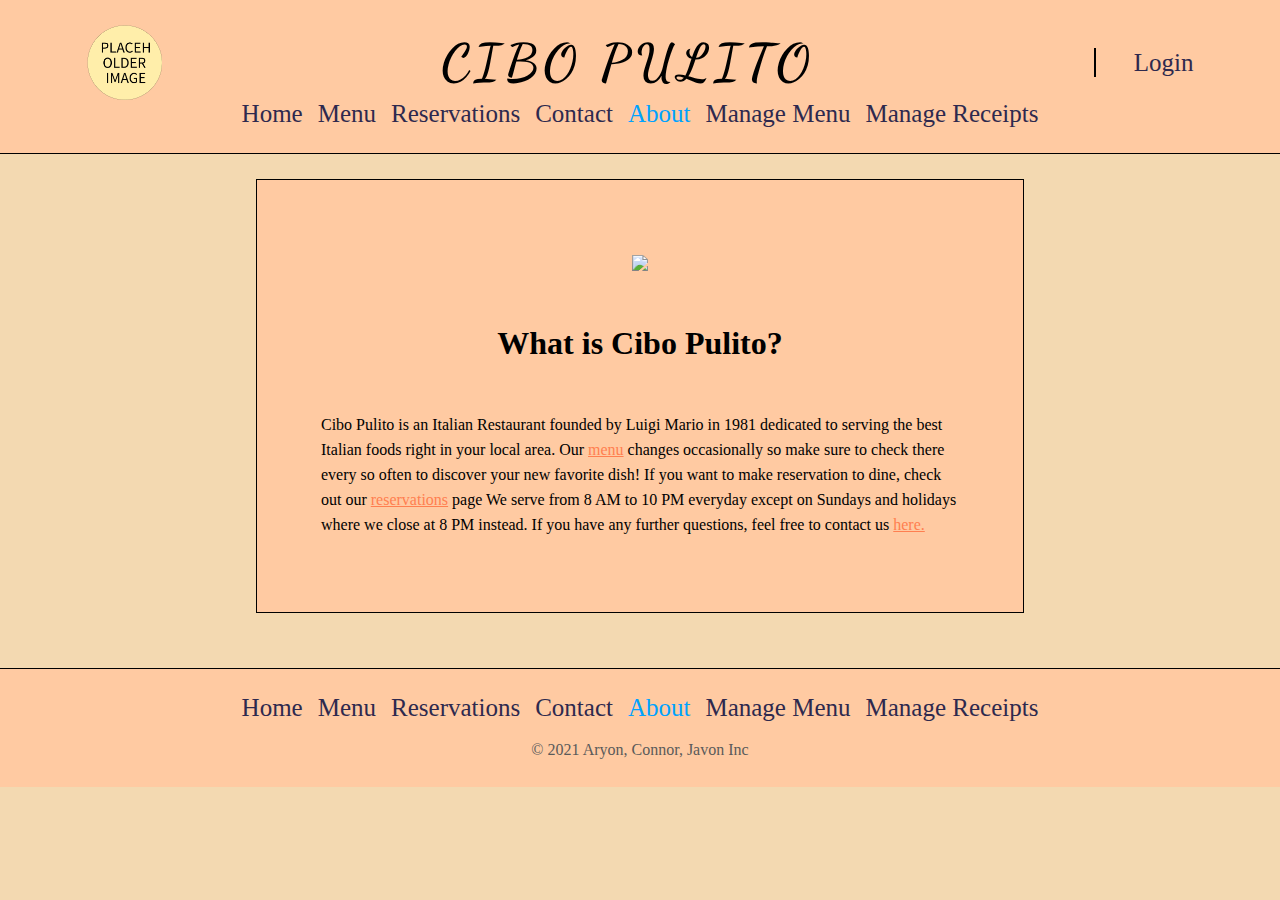
==== About.html @ ee27797b "Mild changes to all pages; Started the Contact Page" ====
<!DOCTYPE html>
    <head>
        <link rel="stylesheet" type="text/css" href="headFoot.css">
        <script src="https://ajax.googleapis.com/ajax/libs/jquery/3.5.1/jquery.min.js"></script>
    </head>
    <body>
        <header>
            <div class="top">
                <img src="IMGS/TEMPIMG.png">
                <h1 class="headTitle">CIBO PULITO</h1>
                <div class="loginButt">
                    <a href="Cart.html"><ion-icon name="cart-outline"></ion-icon></a>
                    <a href="Authentication.html">Login</a>
                </div>
            </div>
            <nav class="links">
                <a href="index.html">Home</a>
                <a href="Menu.html">Menu</a>
                <a href="Reservations.html">Reservations</a>
                <a href="Contact.html">Contact</a>
                <a href="About.html" class="active">About</a>
                <a href="MenuManage.html" class="manageOnly">Manage Menu</a>
                <a href="ReceiptManage.html" class="manageOnly">Manage Receipts</a>
            </nav>
        </header>
        
        <section style="padding-bottom:75px; padding-top:75px;">
            <center><img src="https://assets.bonappetit.com/photos/5ca680eff7c9b51309c95d26/16:9/w_2560%2Cc_limit/luigis-2.jpg" style="background-size: cover; height: 50vh; padding-bottom:50px;"></center>
            <h1 style="padding-bottom:50px;"><center>What is Cibo Pulito?</center></h1>
            <p>Cibo Pulito is an Italian Restaurant founded by Luigi Mario in 1981 dedicated to serving the best Italian foods right in your local area. Our <a href="Menu.html">menu</a> changes occasionally so make sure to check there every so often to discover your new favorite dish! If you want to make reservation to dine, check out our <a href="Reservations.html">reservations</a> page We serve from 8 AM to 10 PM everyday except on Sundays and holidays where we close at 8 PM instead. If you have any further questions, feel free to contact us <a href="Contact.html">here.</a></p>
        </section>

        <style>

        body {
            background-color: #f3d9b1;
        }
        
        section {
            width: 60%;
            margin:0 auto;
            margin-top: 25px;
            padding: 5%;
            justify-content: center;
            background-color: #ffcaa2;
            border: 1px solid black
        }

        section p {
            
        }

        p{
            line-height: 25px;
        }

        a{
            color:coral;
        }
        </style>
        
        <footer>
            <div class="footer">
                <nav class="links">
                    <a href="index.html">Home</a>
                    <a href="Menu.html">Menu</a>
                    <a href="Reservations.html">Reservations</a>
                    <a href="Contact.html">Contact</a>
                    <a href="About.html" class="active">About</a>
                    <a href="MenuManage.html" class="manageOnly">Manage Menu</a>
                    <a href="ReceiptManage.html" class="manageOnly">Manage Receipts</a>
                </nav>
                <p>&copy; 2021 Aryon, Connor, Javon Inc</p>
            </div>
        </footer>


        <script type="module" src="https://unpkg.com/ionicons@5.5.2/dist/ionicons/ionicons.esm.js"></script>
        <script nomodule src="https://unpkg.com/ionicons@5.5.2/dist/ionicons/ionicons.js"></script>
    </body>
</html>
---- headFoot.css ----
@import url('https://fonts.googleapis.com/css2?family=Dancing+Script&display=swap');

* {
    padding: 0;
    margin: 0;
    box-sizing: border-box;
}

body {
    background-color: #F3D9B1;
}

.font {
    font-family: 'Dancing Script', cursive;
}

.headTitle {
    text-align: center;
    letter-spacing: 5px;
    font-size: 320%;
    text-transform: uppercase;
    font-family: 'Dancing Script', cursive;
}

header, footer {
    padding: 25px;
    background-color: #ffcaa2;
    display: flex;
    width: 100%;
    justify-content: center;
    align-items: center;
    flex-direction: column;
    border-bottom: 1px solid black;
}

.links {
    width: 80%;
    margin: 0 auto;
    display: flex;
    flex-wrap: wrap;
    justify-content: center;
    align-items: center;
    text-align: center;
    grid-column-gap: 15px;
}

.links a, header a{
    text-decoration: none;
    font-size: 25px;
    transition: font-size 250ms;
}

header .top {
    width: 90%;
    display: flex;
    flex-direction: row;
    justify-content: space-between;
    align-items: center;
}

header img {
    width: 75px;
    height: auto;
}

.links a:link, .links a:visited, header a:link, header a:visited {
    color: #2E294E;
}

.links a:hover, .links a:active, header a:hover, header a:active {
    color: #00a2ff;
}

header .loginButt{
    width: 100px;
    display: flex;
    flex-direction: row;
    justify-content: space-between;
}

header .loginButt * {
    font-size: 25px;
}

header .loginButt ion-icon {
    border: 1px solid black;
    background-color: white;
}

footer {
    border-bottom:unset;
    border-top: 1px solid black;
    margin-top: 55px;
    padding-bottom: 25px;
}

.footer {
    width: 100%;
}

.footer p {
    margin-top: 15px;
    color: rgb(90, 90, 90);
    text-align: center;
}

.active {
    color: #00a2ff !important;
}

@media screen and (max-width: 750px) {
    .links a {
        font-size: 20px;
    }

    header .loginButt {
        flex-direction: column;
        text-align: center;
    }
}
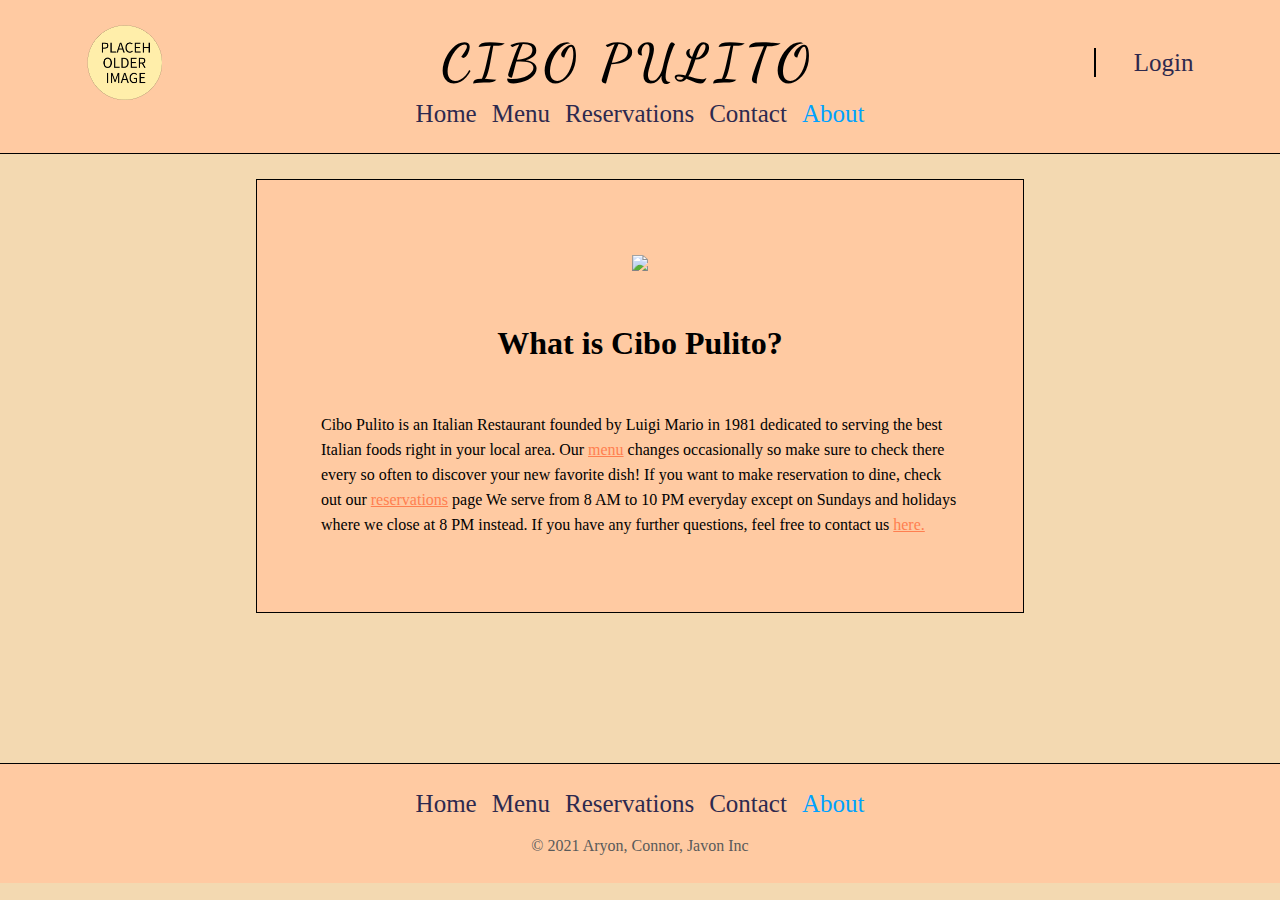
==== commit d35a4424: "Login finished 100%" ====
--- a/About.html
+++ b/About.html
@@ -2,6 +2,10 @@
     <head>
         <link rel="stylesheet" type="text/css" href="headFoot.css">
         <script src="https://ajax.googleapis.com/ajax/libs/jquery/3.5.1/jquery.min.js"></script>
+
+        <script src="loginCheck.js"></script>
+
+        <title>Cibo Pulito - About</title>
     </head>
     <body>
         <header>
@@ -10,7 +14,7 @@
                 <h1 class="headTitle">CIBO PULITO</h1>
                 <div class="loginButt">
                     <a href="Cart.html"><ion-icon name="cart-outline"></ion-icon></a>
-                    <a href="Authentication.html">Login</a>
+                    <a href="Authentication.html" class="authenticationButt">Login</a>
                 </div>
             </div>
             <nav class="links">
@@ -46,10 +50,6 @@
             border: 1px solid black
         }
 
-        section p {
-            
-        }
-
         p{
             line-height: 25px;
         }
--- a/headFoot.css
+++ b/headFoot.css
@@ -88,10 +88,12 @@
 }
 
 footer {
+    position: relative;
+    height: 120px;
     border-bottom:unset;
     border-top: 1px solid black;
-    margin-top: 55px;
-    padding-bottom: 25px;
+    padding: 25px 0;
+    margin-top: 150px;
 }
 
 .footer {
@@ -108,6 +110,10 @@
     color: #00a2ff !important;
 }
 
+.manageOnly {
+    display: none;
+}
+
 @media screen and (max-width: 750px) {
     .links a {
         font-size: 20px;
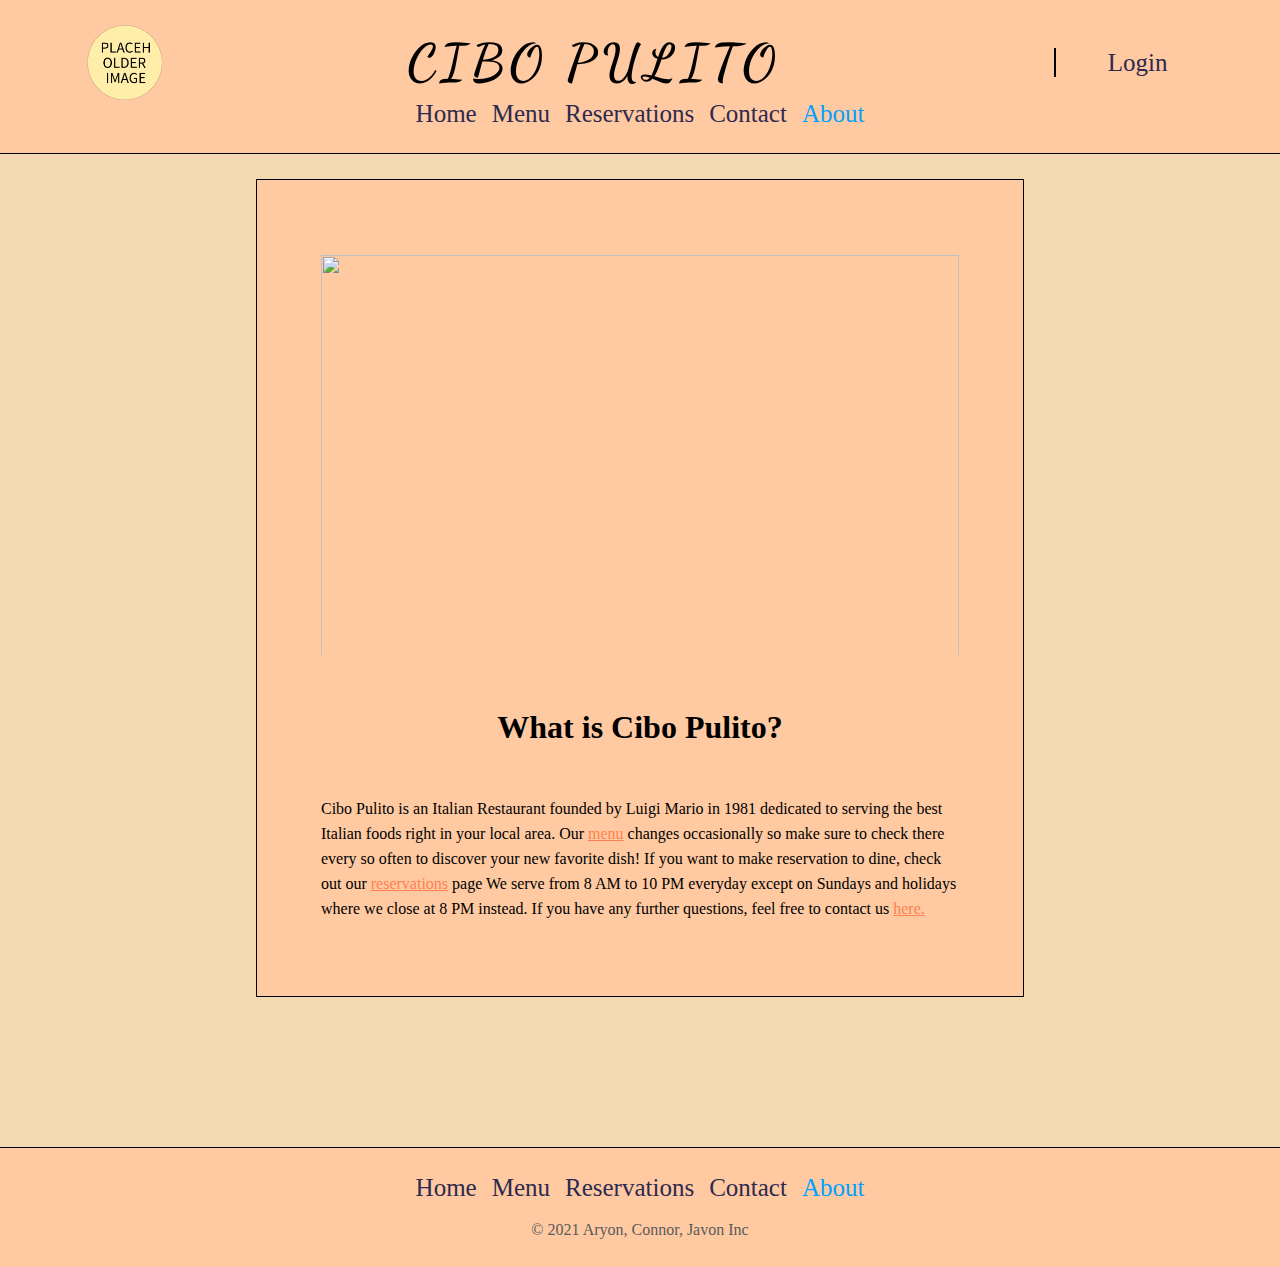
==== commit a4e47005: "About and Cart revision" ====
--- a/About.html
+++ b/About.html
@@ -29,7 +29,7 @@
         </header>
         
         <section style="padding-bottom:75px; padding-top:75px;">
-            <center><img src="https://assets.bonappetit.com/photos/5ca680eff7c9b51309c95d26/16:9/w_2560%2Cc_limit/luigis-2.jpg" style="background-size: cover; height: 50vh; padding-bottom:50px;"></center>
+            <center><img src="https://assets.bonappetit.com/photos/5ca680eff7c9b51309c95d26/16:9/w_2560%2Cc_limit/luigis-2.jpg" style="background-size: cover; height: 50vh; padding-bottom:50px; width: 100%;"></center>
             <h1 style="padding-bottom:50px;"><center>What is Cibo Pulito?</center></h1>
             <p>Cibo Pulito is an Italian Restaurant founded by Luigi Mario in 1981 dedicated to serving the best Italian foods right in your local area. Our <a href="Menu.html">menu</a> changes occasionally so make sure to check there every so often to discover your new favorite dish! If you want to make reservation to dine, check out our <a href="Reservations.html">reservations</a> page We serve from 8 AM to 10 PM everyday except on Sundays and holidays where we close at 8 PM instead. If you have any further questions, feel free to contact us <a href="Contact.html">here.</a></p>
         </section>
--- a/headFoot.css
+++ b/headFoot.css
@@ -72,10 +72,10 @@
 }
 
 header .loginButt{
-    width: 100px;
+    width: 15%;
     display: flex;
     flex-direction: row;
-    justify-content: space-between;
+    justify-content: space-around;
 }
 
 header .loginButt * {
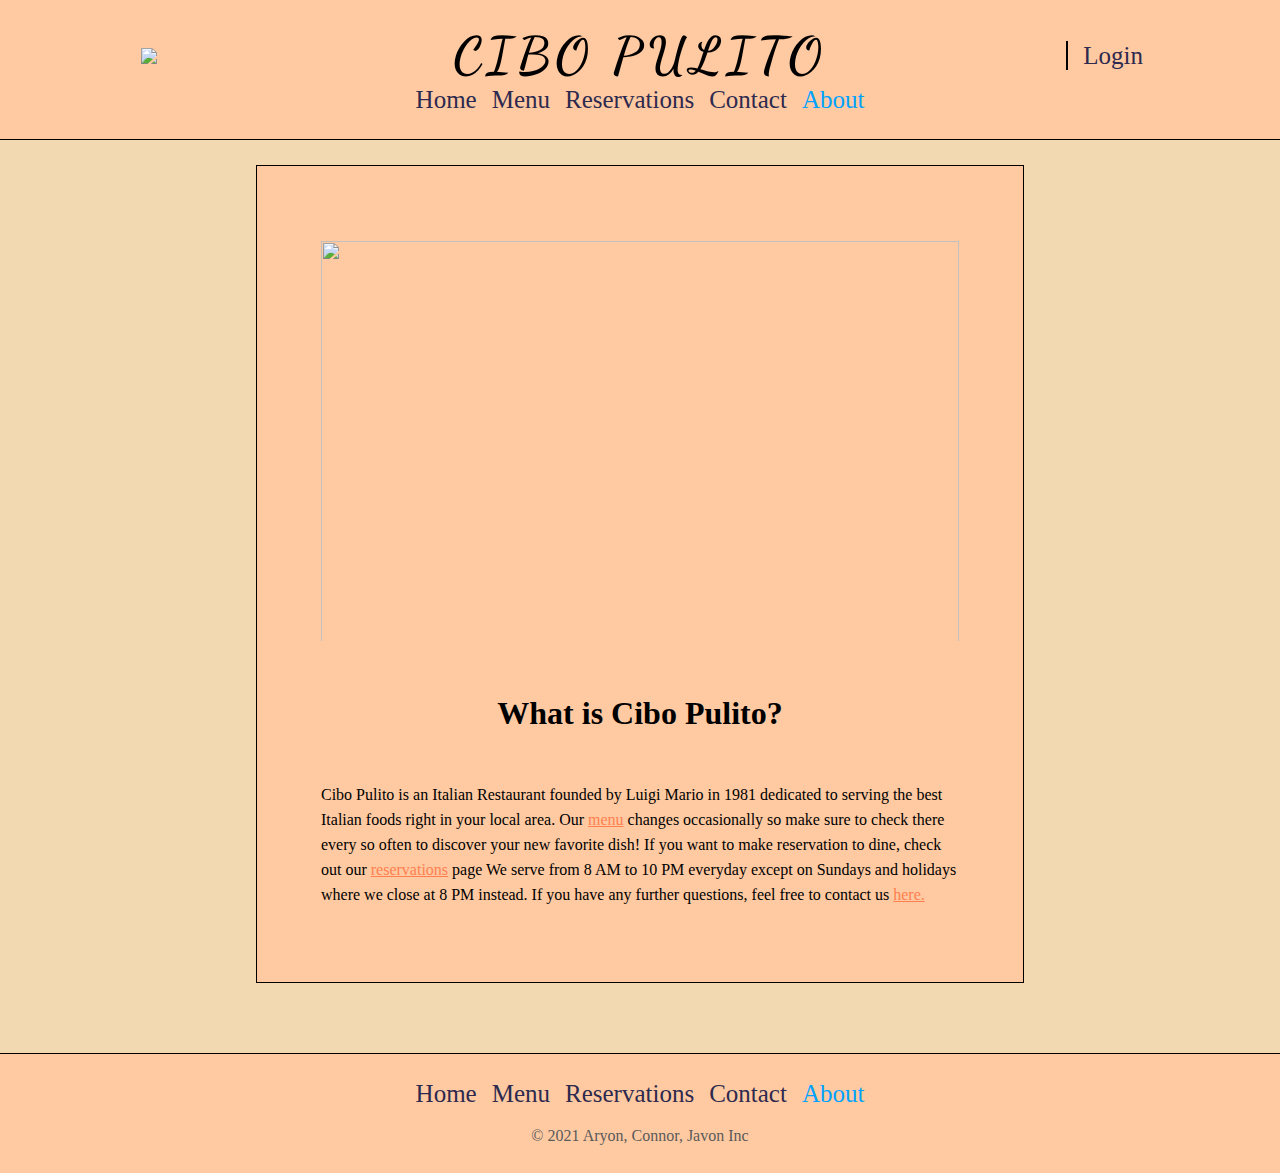
==== commit 2f869d27: "added new logo" ====
--- a/About.html
+++ b/About.html
@@ -10,7 +10,7 @@
     <body>
         <header>
             <div class="top">
-                <img src="IMGS/TEMPIMG.png">
+                <img src="imgs/CIbo Polito-logos_transparent.png">
                 <h1 class="headTitle">CIBO PULITO</h1>
                 <div class="loginButt">
                     <a href="Cart.html"><ion-icon name="cart-outline"></ion-icon></a>
--- a/headFoot.css
+++ b/headFoot.css
@@ -52,15 +52,17 @@
 
 header .top {
     width: 90%;
-    display: flex;
-    flex-direction: row;
+    display: grid;
+    grid-template-columns: 1fr 3fr 1fr;
     justify-content: space-between;
     align-items: center;
+    text-align: center;
 }
 
 header img {
-    width: 75px;
+    width: 7rem;
     height: auto;
+    margin: 0 auto;
 }
 
 .links a:link, .links a:visited, header a:link, header a:visited {
@@ -73,8 +75,11 @@
 
 header .loginButt{
     width: 15%;
-    display: flex;
-    flex-direction: row;
+    margin: 0 auto;
+    display: grid;
+    grid-template-columns: 1fr 1fr;
+    align-items: center;
+    grid-gap: 15px;
     justify-content: space-around;
 }
 
@@ -93,7 +98,7 @@
     border-bottom:unset;
     border-top: 1px solid black;
     padding: 25px 0;
-    margin-top: 150px;
+    margin-top: 70px;
 }
 
 .footer {
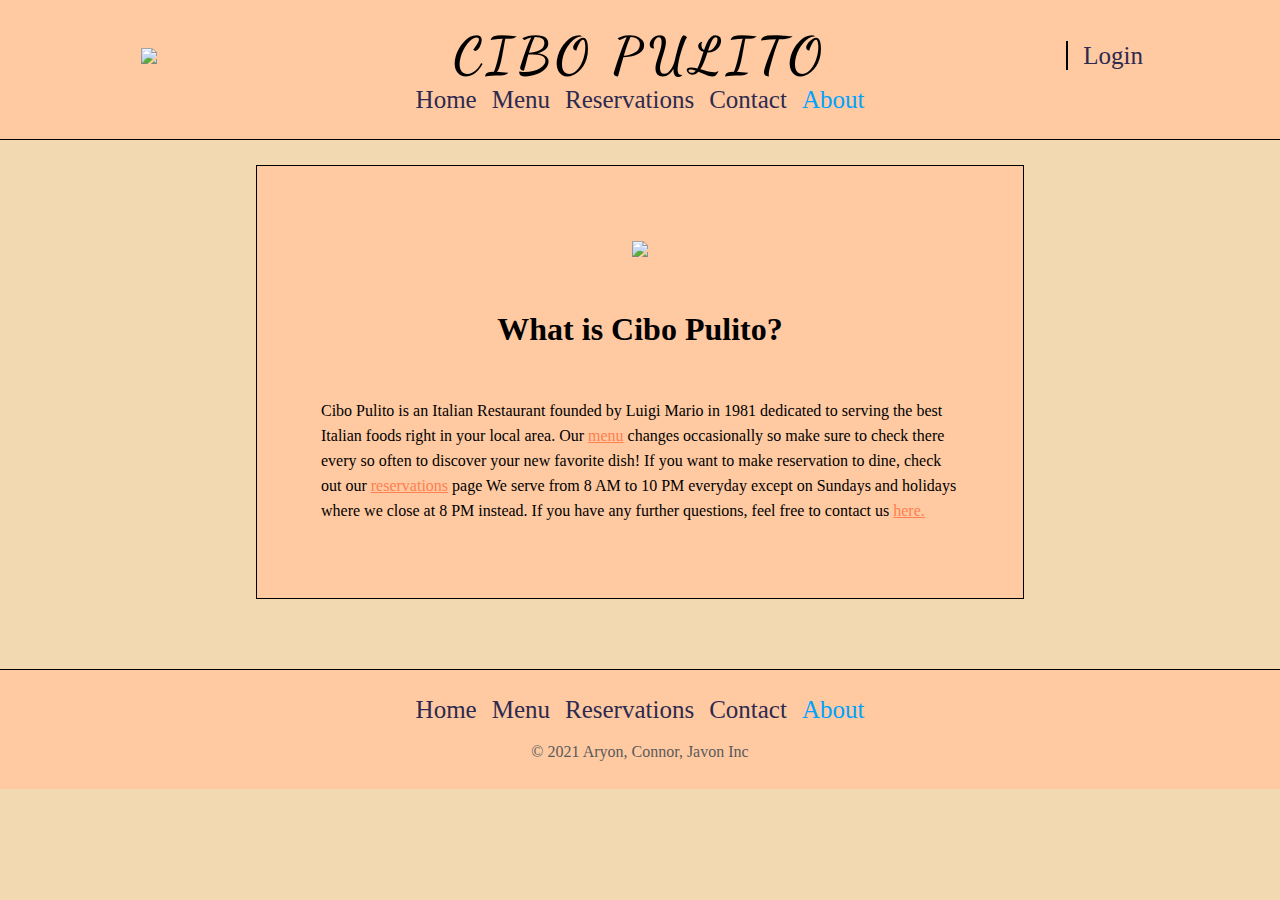
==== commit cd7ee269: "fixed about page for mobile view" ====
--- a/About.html
+++ b/About.html
@@ -29,7 +29,7 @@
         </header>
         
         <section style="padding-bottom:75px; padding-top:75px;">
-            <center><img src="https://assets.bonappetit.com/photos/5ca680eff7c9b51309c95d26/16:9/w_2560%2Cc_limit/luigis-2.jpg" style="background-size: cover; height: 50vh; padding-bottom:50px; width: 100%;"></center>
+            <center><img src="https://assets.bonappetit.com/photos/5ca680eff7c9b51309c95d26/16:9/w_2560%2Cc_limit/luigis-2.jpg" style="background-size: cover; height: auto; padding-bottom:50px; width: 100%;"></center>
             <h1 style="padding-bottom:50px;"><center>What is Cibo Pulito?</center></h1>
             <p>Cibo Pulito is an Italian Restaurant founded by Luigi Mario in 1981 dedicated to serving the best Italian foods right in your local area. Our <a href="Menu.html">menu</a> changes occasionally so make sure to check there every so often to discover your new favorite dish! If you want to make reservation to dine, check out our <a href="Reservations.html">reservations</a> page We serve from 8 AM to 10 PM everyday except on Sundays and holidays where we close at 8 PM instead. If you have any further questions, feel free to contact us <a href="Contact.html">here.</a></p>
         </section>
@@ -40,6 +40,8 @@
             background-color: #f3d9b1;
         }
         
+        
+
         section {
             width: 60%;
             margin:0 auto;
@@ -47,9 +49,14 @@
             padding: 5%;
             justify-content: center;
             background-color: #ffcaa2;
-            border: 1px solid black
+            border: 1px solid black;
+            transition: all .5s;
         }
-
+        @media screen and (max-width: 1000px) {
+            section {
+                width: 90%;
+            }
+        }
         p{
             line-height: 25px;
         }
--- a/headFoot.css
+++ b/headFoot.css
@@ -4,6 +4,7 @@
     padding: 0;
     margin: 0;
     box-sizing: border-box;
+    user-select:none;
 }
 
 body {
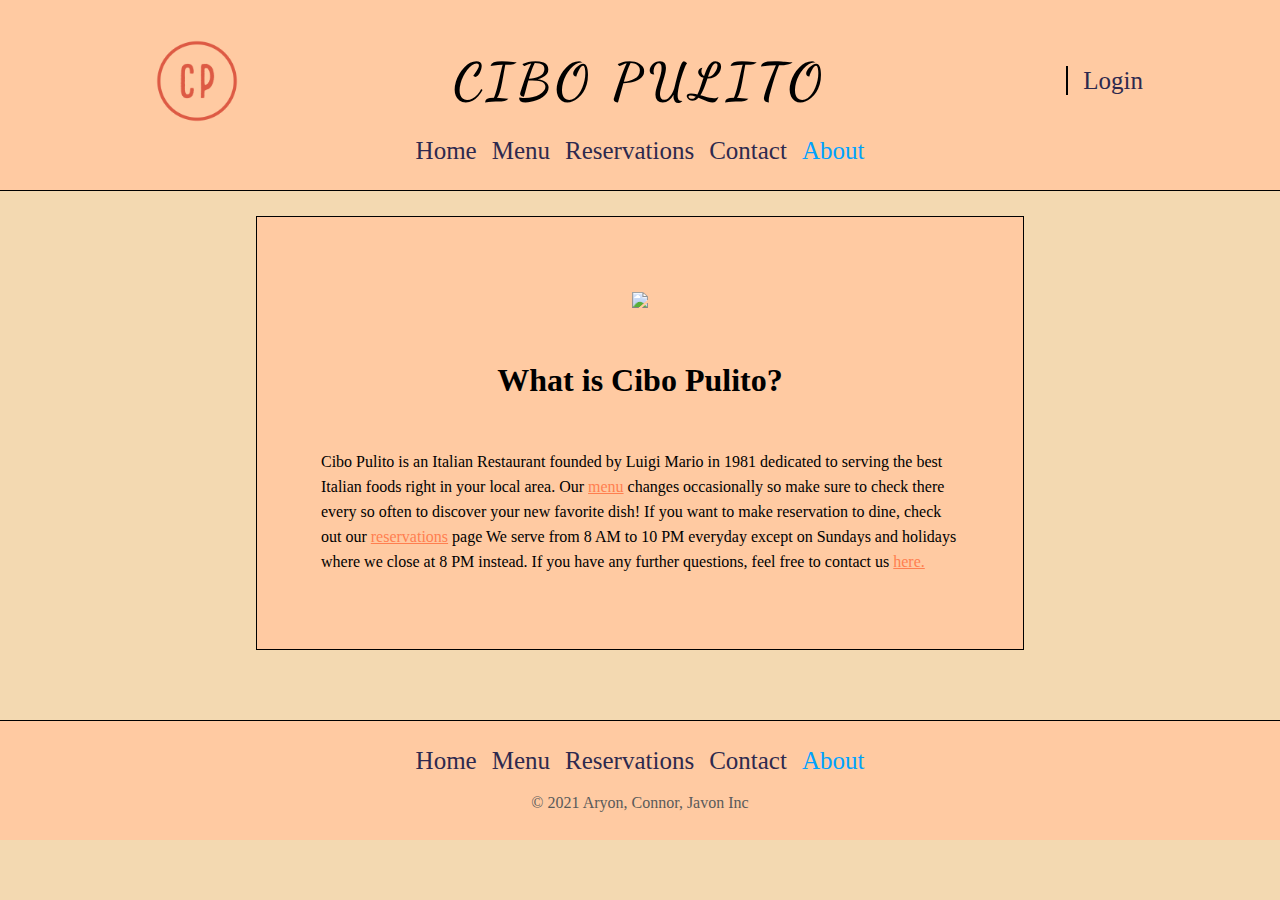
==== commit 1a3088a7: "imgs -> IMGS" ====
--- a/About.html
+++ b/About.html
@@ -10,7 +10,7 @@
     <body>
         <header>
             <div class="top">
-                <img src="imgs/CIbo Polito-logos_transparent.png">
+                <img src="IMGS/CIbo Polito-logos_transparent.png">
                 <h1 class="headTitle">CIBO PULITO</h1>
                 <div class="loginButt">
                     <a href="Cart.html"><ion-icon name="cart-outline"></ion-icon></a>
